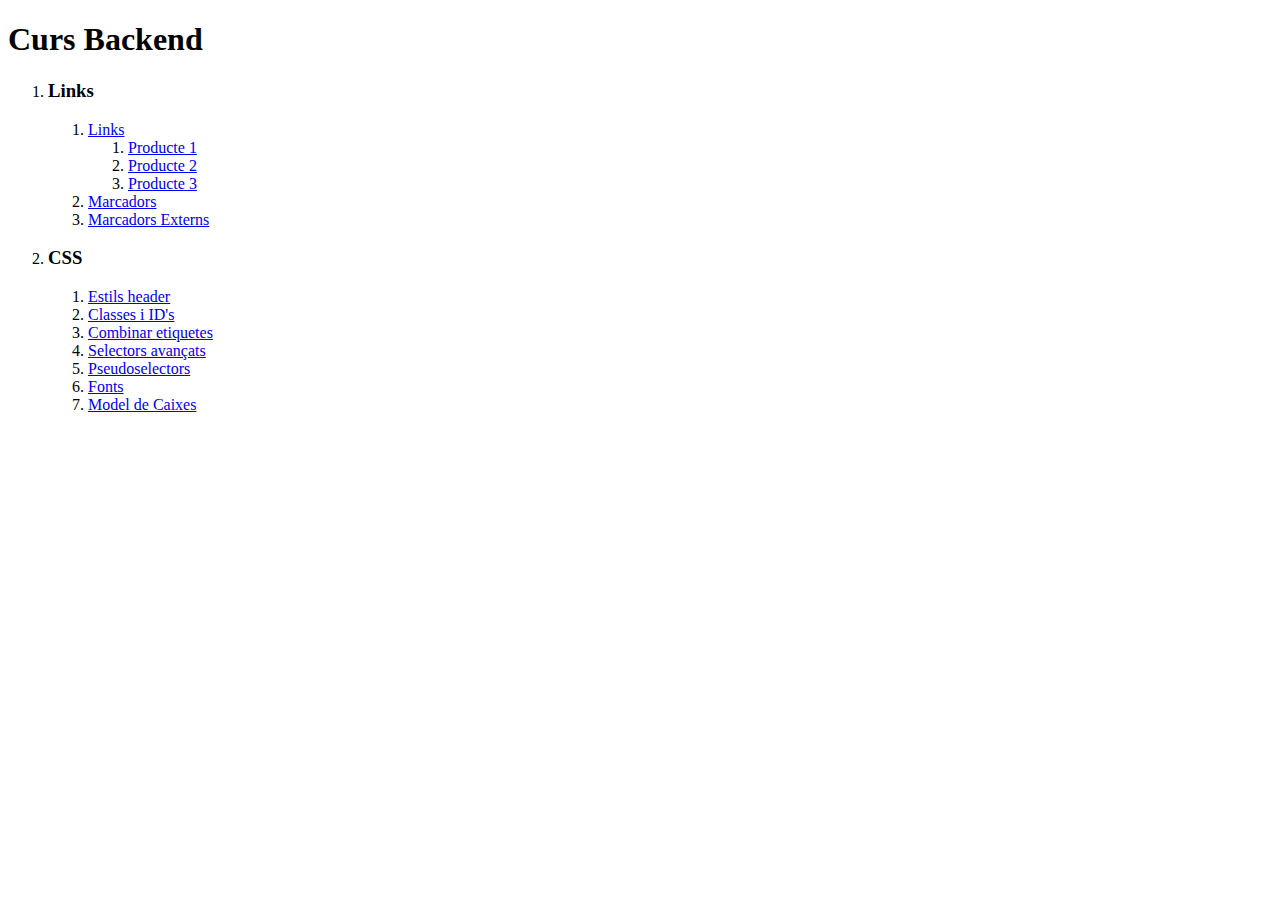
==== index.html @ 8bd09c37 "Index" ====
<!DOCTYPE html>
<html lang="en">

<head>
    <meta charset="UTF-8">
    <meta name="viewport" content="width=device-width, initial-scale=1.0">
    <title>Curs Backend</title>
    <link rel="stylesheet" href="./style.css">
</head>

<body>
    <h1>Curs Backend</h1>
    <ol>
        <li>
            <h3>Links</h3>
            <ol>
                <li><a href="./html/repas_html/links.html">Links</a></li>
                <ol>
                    <li><a href="./html/repas_html/productes/producte1.html">Producte 1</a></li>
                    <li><a href="./html/repas_html/productes/producte2.html">Producte 2</a></li>
                    <li><a href="./html/repas_html/productes/producte3.html">Producte 3</a></li>
                </ol>
                <li><a href="./html/repas_html/marcadors.html">Marcadors</a></li>
                <li><a href="./html/repas_html/marcadors_ext.html">Marcadors Externs</a></li>
            </ol>
        </li>
        <li>
            <h3>CSS</h3>
            <ol>
                <li><a href="./CSS/repas_css/ex1/ex1.html">Estils header</a></li>
                <li><a href="./CSS/repas_css/ex3/ex3.html">Classes i ID's</a></li>
                <li><a href="./CSS/repas_css/ex4/combinar_etiquetes.html">Combinar etiquetes</a></li>
                <li><a href="./CSS/repas_css/ex5/selectors_avancats.html">Selectors avançats</a></li>
                <li><a href="./CSS/repas_css/ex6/pseudoselectors.html">Pseudoselectors</a></li>
                <li><a href="./CSS/repas_css/ex7/ex7.html">Fonts</a></li>
                <li><a href="./CSS/repas_css/ex8/model_caixa.html">Model de Caixes</a></li>
            </ol>
        </li>
    </ol>

</body>

</html>
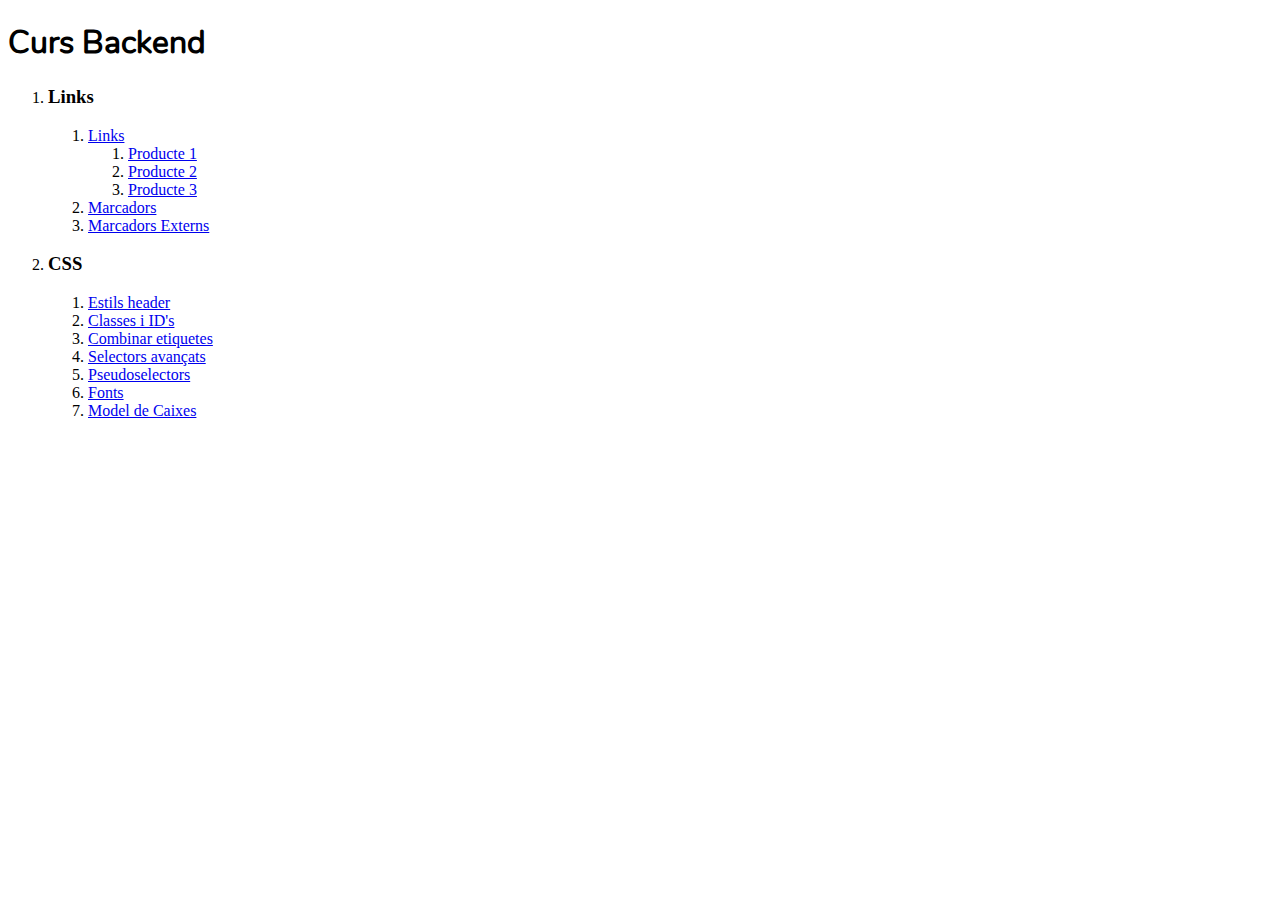
==== commit 7b387803: "nunito" ====
--- a/index.html
+++ b/index.html
@@ -5,7 +5,17 @@
     <meta charset="UTF-8">
     <meta name="viewport" content="width=device-width, initial-scale=1.0">
     <title>Curs Backend</title>
-    <link rel="stylesheet" href="./style.css">
+    <!-- <link rel="stylesheet" href="./style.css"> -->
+    <style>
+        @font-face {
+            font-family: "Nunito";
+            src: url("../../Nunito/Nunito-Regular.ttf");
+        }
+
+        h1{
+            font-family: Nunito;
+        }
+    </style>
 </head>
 
 <body>
--- a/style.css
+++ b/style.css
@@ -0,0 +1,11 @@
+@font-face {
+    font-family: "Nunito";
+    src: url("./Nunito/Nunito-Regular.ttf");
+}
+
+body{
+    font-family: "Nunito";
+}
+h1{
+    font-family: Nunito;
+}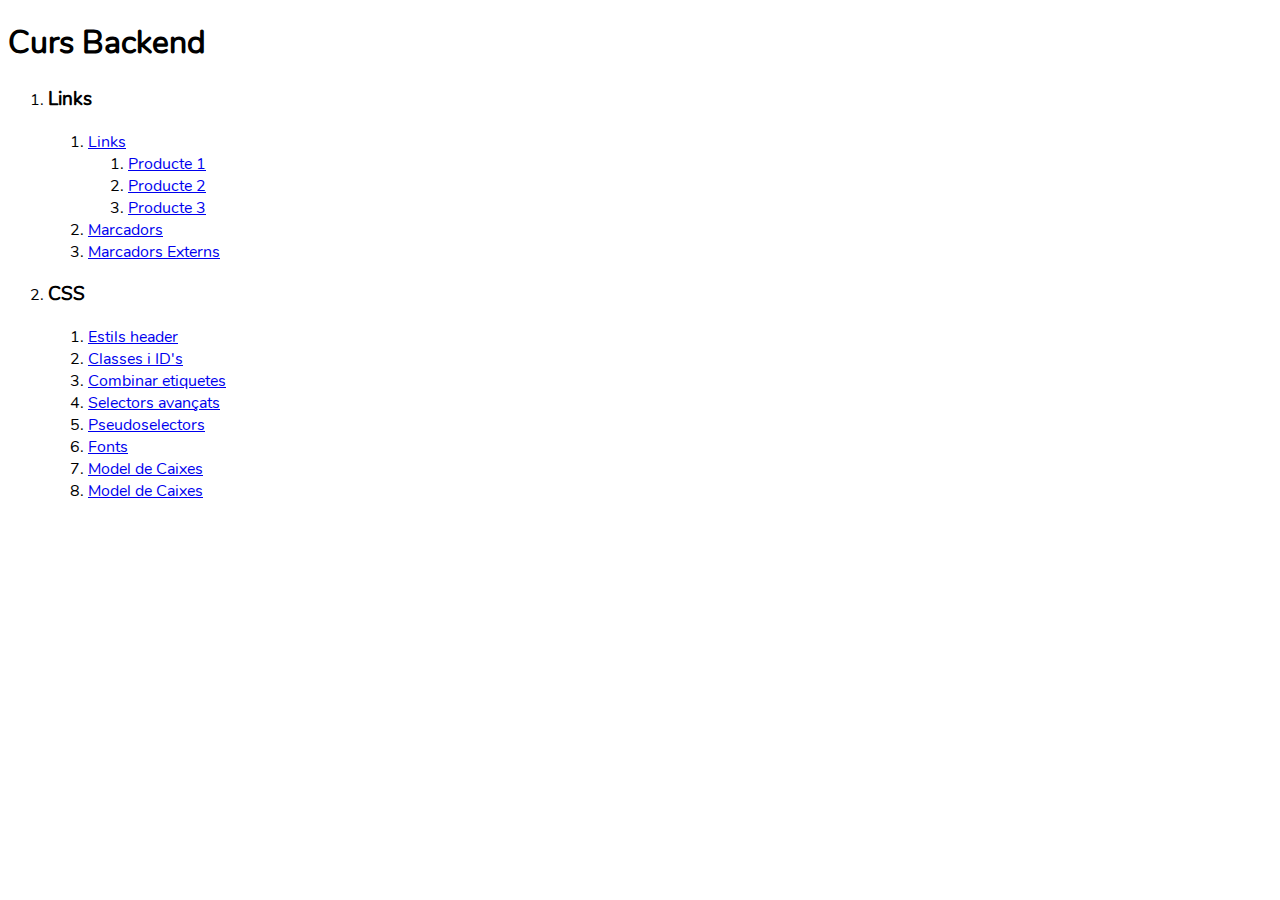
==== commit c78a6a7e: "commit" ====
--- a/index.html
+++ b/index.html
@@ -9,10 +9,10 @@
     <style>
         @font-face {
             font-family: "Nunito";
-            src: url("../../Nunito/Nunito-Regular.ttf");
+            src: url("./Nunito/Nunito-Regular.ttf");
         }
 
-        h1{
+        body{
             font-family: Nunito;
         }
     </style>
@@ -44,6 +44,7 @@
                 <li><a href="./CSS/repas_css/ex6/pseudoselectors.html">Pseudoselectors</a></li>
                 <li><a href="./CSS/repas_css/ex7/ex7.html">Fonts</a></li>
                 <li><a href="./CSS/repas_css/ex8/model_caixa.html">Model de Caixes</a></li>
+                <li><a href="./CSS/repas_css/ex9/">Model de Caixes</a></li>
             </ol>
         </li>
     </ol>
--- a/style.css
+++ b/style.css
@@ -3,9 +3,6 @@
     src: url("./Nunito/Nunito-Regular.ttf");
 }
 
-body{
-    font-family: "Nunito";
-}
 h1{
     font-family: Nunito;
 }